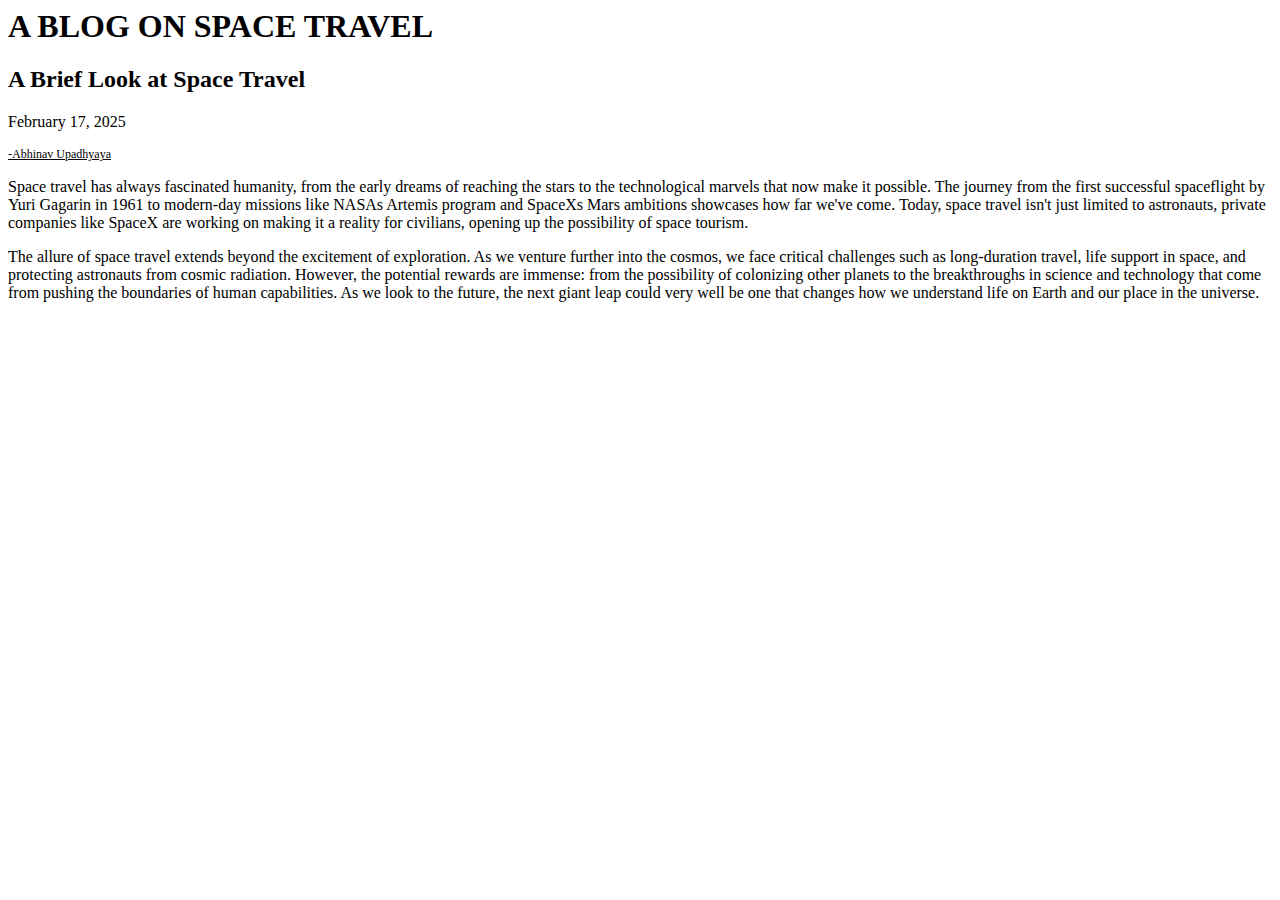
==== Blog.html @ af3c4c3a "Add files via upload" ====
<html>
  <head>
    <title>Blog</title>
    <link rel="stylesheet" type="text/css" href="C:\Users\User\Desktop\styles.css">
  </head>
      <header>
      <h1>A BLOG ON SPACE TRAVEL</h1>
    </header>
  <body>
      <h2>A Brief Look at Space Travel</h2>
      <p>February 17, 2025</p>
      <p style="font-size:12;text-decoration: underline;">-Abhinav Upadhyaya</p>
      <p>Space travel has always fascinated humanity, from the early dreams of reaching the stars to the technological marvels that now make it possible. The journey from the first successful spaceflight by Yuri Gagarin in 1961 to modern-day missions like NASAs Artemis program and SpaceXs Mars ambitions showcases how far we've come. Today, space travel isn't just limited to astronauts, private companies like SpaceX are working on making it a reality for civilians, opening up the possibility of space tourism.</p>
      <p>The allure of space travel extends beyond the excitement of exploration. As we venture further into the cosmos, we face critical challenges such as long-duration travel, life support in space, and protecting astronauts from cosmic radiation. However, the potential rewards are immense: from the possibility of colonizing other planets to the breakthroughs in science and technology that come from pushing the boundaries of human capabilities. As we look to the future, the next giant leap could very well be one that changes how we understand life on Earth and our place in the universe.</p>

  </body>
</html>
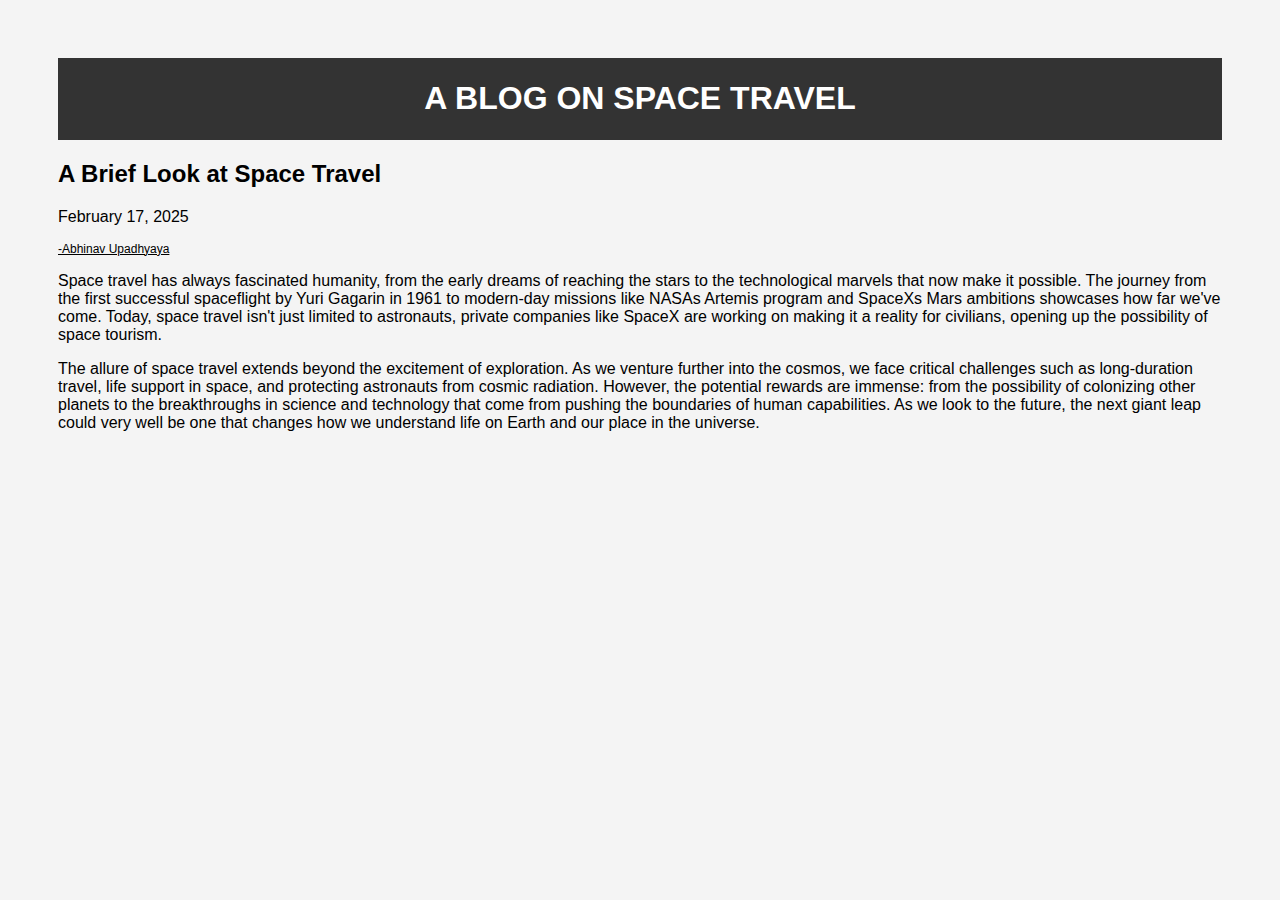
==== commit d87ff1ca: "Update Blog.html" ====
--- a/Blog.html
+++ b/Blog.html
@@ -1,7 +1,7 @@
 <html>
   <head>
     <title>Blog</title>
-    <link rel="stylesheet" type="text/css" href="C:\Users\User\Desktop\styles.css">
+    <link rel="stylesheet" type="text/css" href="styles.css">
   </head>
       <header>
       <h1>A BLOG ON SPACE TRAVEL</h1>
@@ -14,4 +14,4 @@
       <p>The allure of space travel extends beyond the excitement of exploration. As we venture further into the cosmos, we face critical challenges such as long-duration travel, life support in space, and protecting astronauts from cosmic radiation. However, the potential rewards are immense: from the possibility of colonizing other planets to the breakthroughs in science and technology that come from pushing the boundaries of human capabilities. As we look to the future, the next giant leap could very well be one that changes how we understand life on Earth and our place in the universe.</p>
 
   </body>
-</html>+</html>
--- a/styles.css
+++ b/styles.css
@@ -0,0 +1,11 @@
+body {
+  font-family: Arial, sans-serif;
+  padding: 50;
+  background-color: #f4f4f4;
+}
+header {
+  background-color: #333;
+  color: white;
+  padding: 1;
+  text-align: center;
+}
